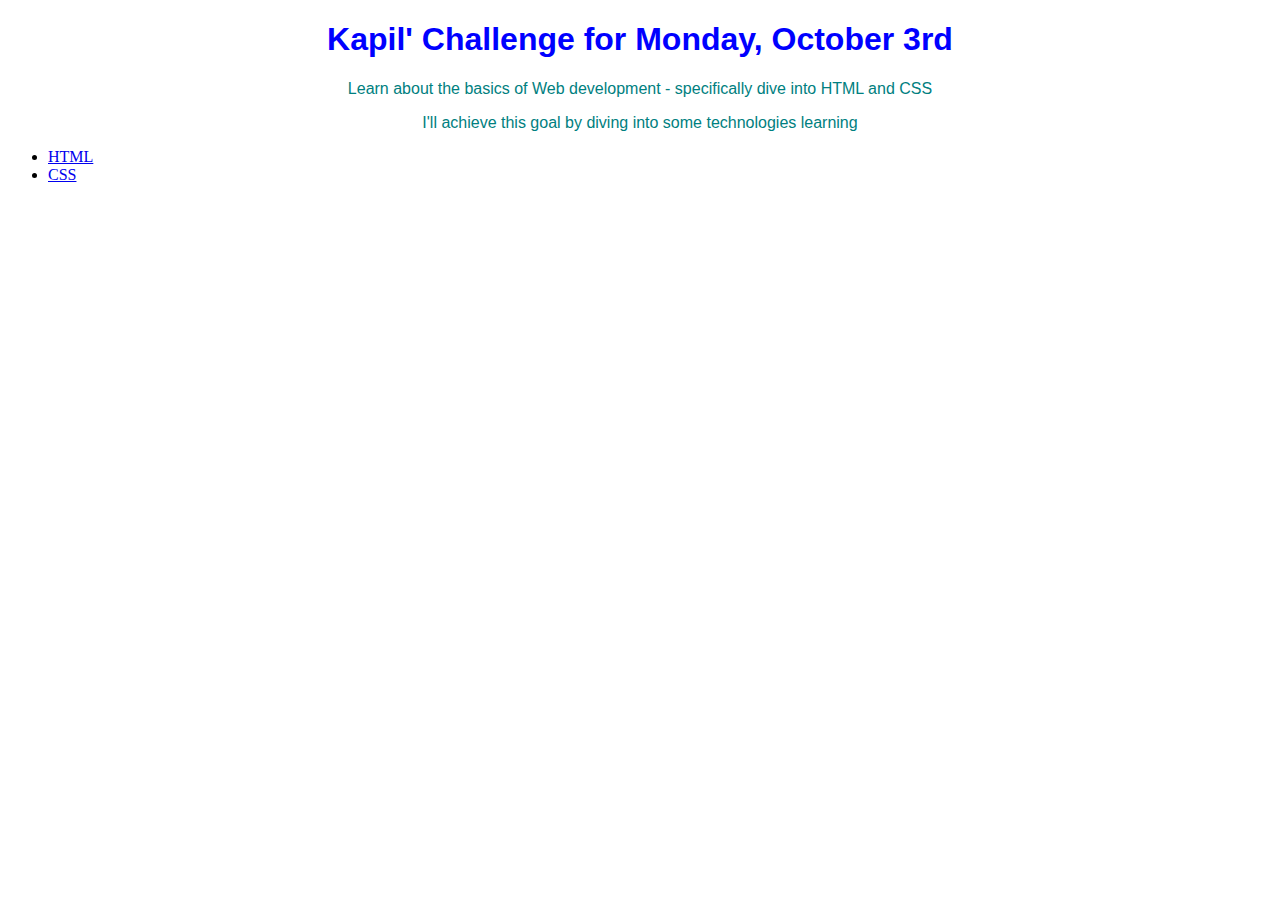
==== Front-End/HTML/index.html @ 80fac5a2 "Learnt some basics and completed my day 2 coding challange" ====
<!DOCTYPE html>
<html lang="en">

<head>
    <title>My Daily Challenge</title>
    <style>
        h1 {
            font-family: sans-serif;
            text-align: center;
            color: blue;
        }

        p {
            font-family: sans-serif;
            color: teal;
            text-align: center;
        }
    </style>
</head>

<body>
    <h1>Kapil' Challenge for Monday, October 3rd</h1>

    <p>Learn about the basics of Web development - specifically dive into HTML and CSS</p>
    <p>I'll achieve this goal by diving into some technologies learning
    <ul>
        <li><a href="https://html.com/">HTML</a></li>
        <li><a href="https://css-tricks.com/">CSS</a></li>
    </ul>
    </p>
</body>

</html>
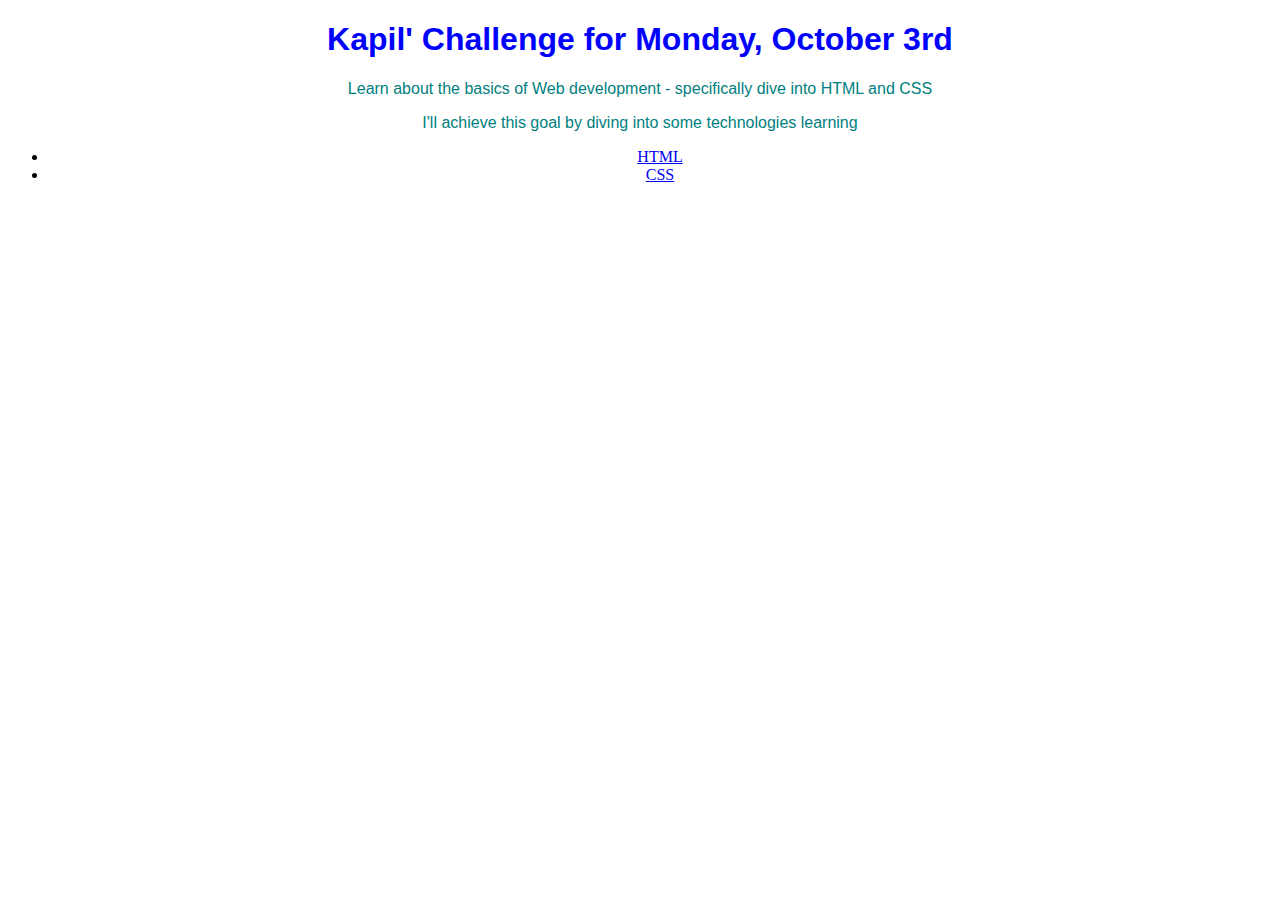
==== commit d8f0df29: "ammended some code" ====
--- a/Front-End/HTML/index.html
+++ b/Front-End/HTML/index.html
@@ -23,10 +23,12 @@
 
     <p>Learn about the basics of Web development - specifically dive into HTML and CSS</p>
     <p>I'll achieve this goal by diving into some technologies learning
-    <ul>
-        <li><a href="https://html.com/">HTML</a></li>
-        <li><a href="https://css-tricks.com/">CSS</a></li>
-    </ul>
+        <center>
+            <ul>
+                <li><a href="https://html.com/">HTML</a></li>
+                <li><a href="https://css-tricks.com/">CSS</a></li>
+            </ul>
+        </center>
     </p>
 </body>
 
